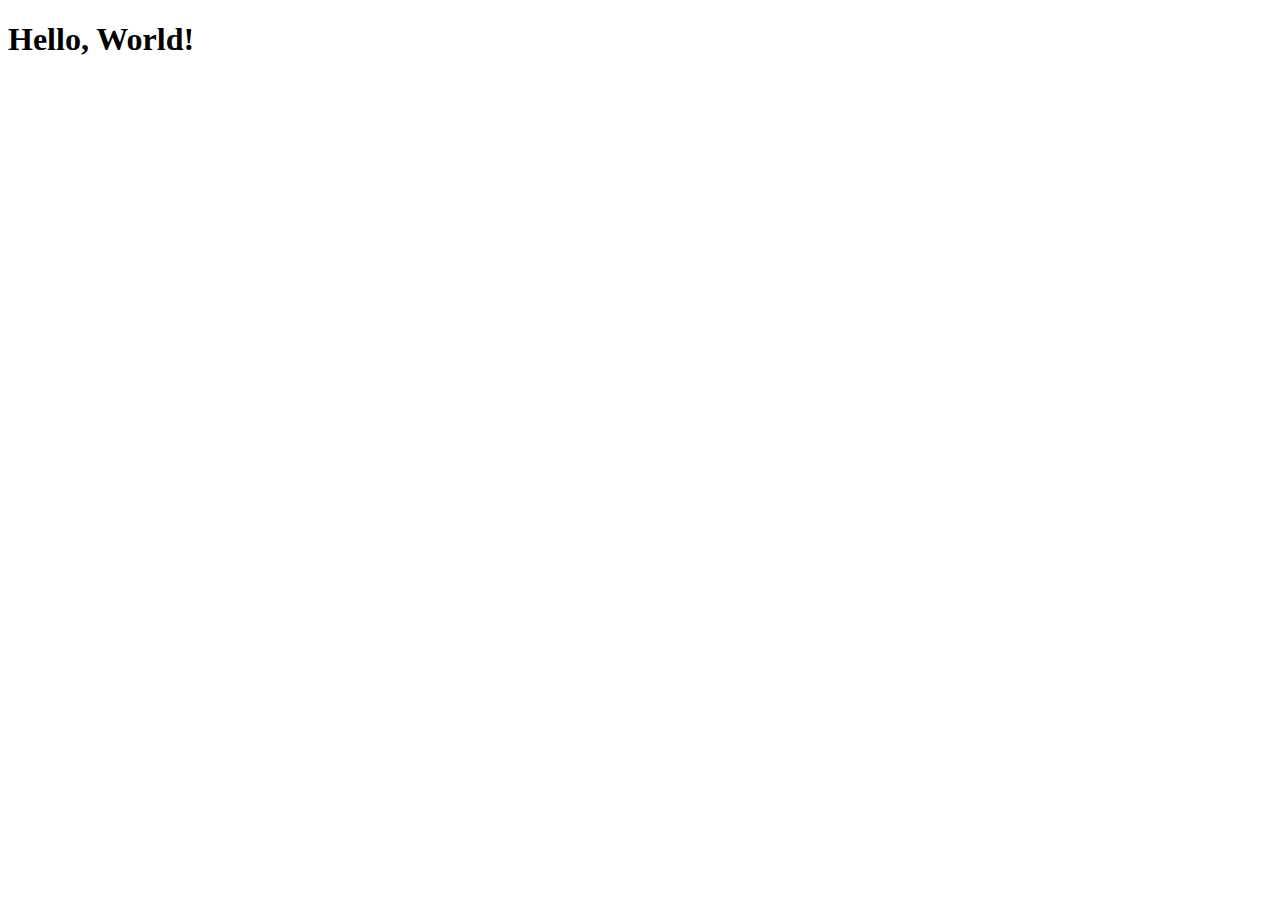
==== hello-world/index.html @ 749433c2 "initial commit" ====
<!DOCTYPE html>
<html lang="en">
<head>
    <meta charset="UTF-8">
    <meta http-equiv="X-UA-Compatible" content="IE=edge">
    <meta name="viewport" content="width=device-width, initial-scale=1.0">
    <title>Hello World</title>
</head>
<body>
    <h1>Hello, World!</h1>
</body>
</html>
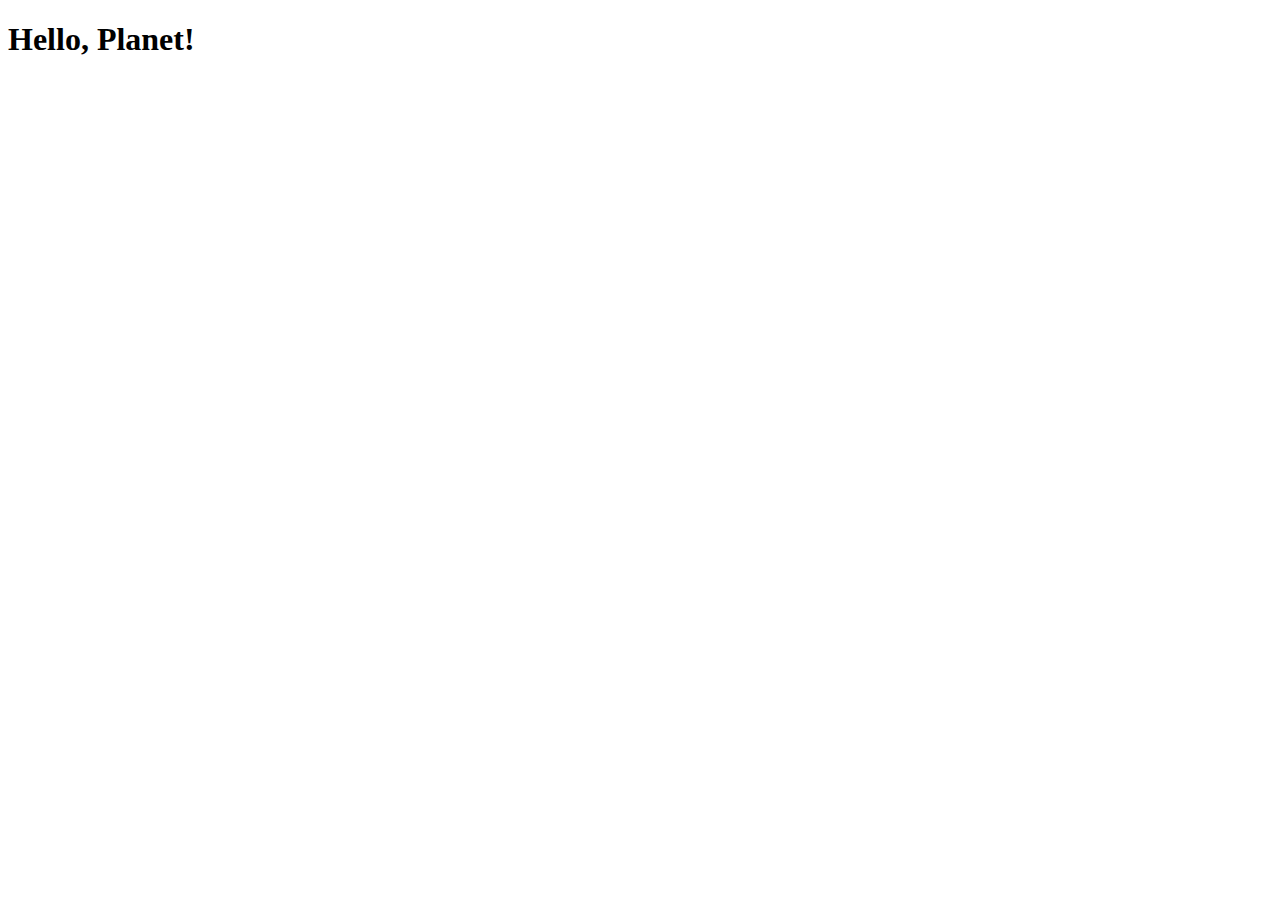
==== commit ebcb4d67: "change world to planet" ====
--- a/hello-world/index.html
+++ b/hello-world/index.html
@@ -4,9 +4,9 @@
     <meta charset="UTF-8">
     <meta http-equiv="X-UA-Compatible" content="IE=edge">
     <meta name="viewport" content="width=device-width, initial-scale=1.0">
-    <title>Hello World</title>
+    <title>Hello Planet</title>
 </head>
 <body>
-    <h1>Hello, World!</h1>
+    <h1>Hello, Planet!</h1>
 </body>
 </html>